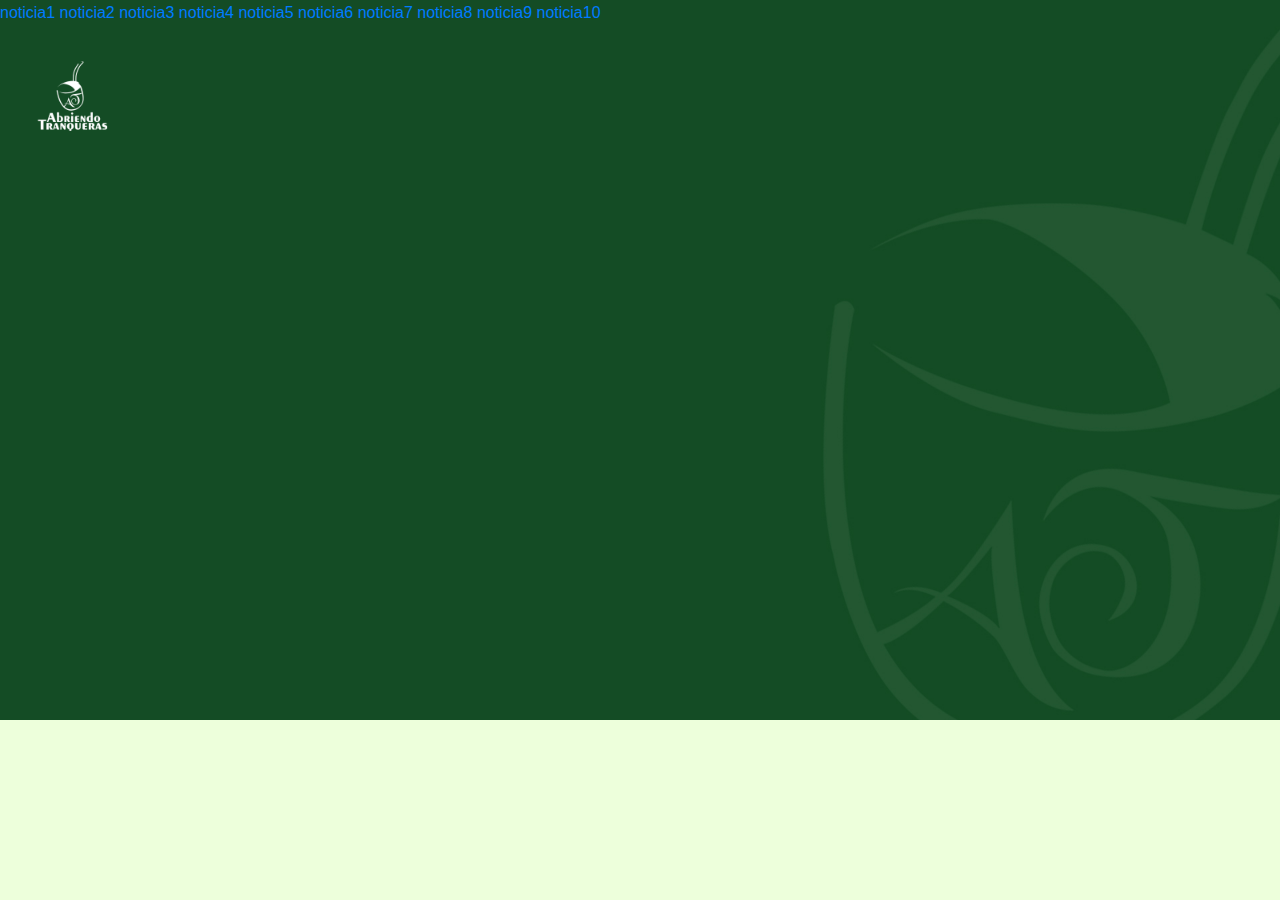
==== index.html @ a8439bf7 "act index" ====
<!DOCTYPE html>
<html lang="es">
  <head>
    <meta charset="UTF-8" />
    <title>Noticias</title>
    <link rel="stylesheet" href="style.css" />
  </head>
  <body>
    <a href="noticia1.html" target="_blank">noticia1</a>
    <a href="noticia2.html" target="_blank">noticia2</a>
    <a href="noticia3.html" target="_blank">noticia3</a>
    <a href="noticia4.html" target="_blank">noticia4</a>
    <a href="noticia5.html" target="_blank">noticia5</a>
    <a href="noticia6.html" target="_blank">noticia6</a>
    <a href="noticia7.html" target="_blank">noticia7</a>
    <a href="noticia8.html" target="_blank">noticia8</a>
    <a href="noticia9.html" target="_blank">noticia9</a>
    <a href="noticia10.html" target="_blank">noticia10</a>
    <a href="main.html" class="logo-link">
      <img src="assets/imagenes/logocompleto.png" alt="Logo"
    /></a>
  </body>
</html>
---- style.css ----
/* Reset de estilos para eliminar márgenes y rellenos predeterminados */
body,
h1,
h2,
p,
ul {
  margin: 0;
  padding: 0;
}

body {
  font-family: "Arial", sans-serif;
  line-height: 1.6;
  background-color: #edffdb; /* Color de fondo */
  color: #333; /* Color principal del texto */
}

.container {
  max-width: 800px;
  margin: 0 auto;
  padding: 20px;
  background-color: #fff; /* Color del contenedor */
  border-radius: 8px;
  box-shadow: 0 4px 6px rgba(0, 0, 0, 0.1); /* Sombra suave */
}

h1 {
  font-size: 2.5em; /* Tamaño del título principal */
  color: #144c24; /* Color principal */
  margin-bottom: 10px;
}

h2 {
  font-size: 1.8em; /* Tamaño del título secundario */
  color: #144c24; /* Color principal */
  margin-bottom: 10px;
}

p {
  margin-bottom: 15px;
  line-height: 1.5;
}

strong {
  font-weight: bold;
}

ul {
  list-style: none;
}

a {
  color: #007bff; /* Color del enlace */
  text-decoration: none;
  transition: color 0.3s ease; /* Transición suave del color */
}

a:hover {
  color: #144c24; /* Color principal */
}

body {
  background-image: url("assets/imagenes/fondo.jpg"); /* Ruta de la imagen */
  background-size: cover; /* Ajusta la imagen al tamaño completo del body */
  /* Otros estilos opcionales */
  margin: 0; /* Elimina el margen predeterminado del body */
  padding: 0; /* Elimina el padding predeterminado del body */
  font-family: Arial, sans-serif; /* Cambia la fuente predeterminada */
  background-size: 100%;
  background-repeat: no-repeat;
  background-attachment: fixed;
}

.container {
  max-width: 800px;
  margin: 0 auto;
  padding: 20px;
  background-color: #fff;
  border-radius: 8px;
  box-shadow: 0 4px 6px rgba(0, 0, 0, 0.1);
  text-align: center; /* Centrar todo el contenido */
}

.container h2 {
  color: #144c24;
  margin-bottom: 10px;
}

.container p {
  margin-bottom: 15px;
  text-align: justify; /* Justificar el texto */
}

.container strong {
  font-weight: bold;
}

.container ul {
  list-style: none;
  text-align: left; /* Alinear la lista */
}

.container a {
  color: #007bff;
  text-decoration: none;
  transition: color 0.3s ease;
}

.container a:hover {
  color: #144c24;
}

body {
  font-family: Arial, sans-serif;
  line-height: 1.6;
  margin: 0;
  padding: 20px;
  background-color: #edffdb;
  color: #333;
}

.news-container {
  max-width: 800px;
  margin: 0 auto;
  background-color: #fff;
  border-radius: 8px;
  box-shadow: 0 4px 6px rgba(0, 0, 0, 0.1);
  padding: 20px;
  text-align: left; /* Centrar todo el contenido */
}

.news-container h2 {
  color: #144c24;
  margin-bottom: 10px;
}

.news-container p {
  margin-bottom: 15px;
  text-align: justify;
}

.news-container strong {
  font-weight: bold;
}

.news-container ul {
  list-style: none;
}

.news-container a {
  color: #007bff;
  text-decoration: none;
  transition: color 0.3s ease;
}

.news-container a:hover {
  color: #144c24;
}

.multimedia {
  display: block; /* Para que el video se comporte como un bloque */
  margin: 0 auto; /* Centrar horizontalmente */
  max-width: 100%; /* Ancho máximo del video */
  margin-bottom: 20px;
}

/* Estilos para el carrusel fijo */
body {
  margin: 0;
  padding: 0;
  font-family: Arial, sans-serif;
  /* Otros estilos para el contenido */
}

.content {
  padding: 20px;
  /* Otros estilos para el contenido */
}

/* Estilos para el enlace del logo */
.logo-link {
  display: block; /* Convierte el enlace en un elemento de bloque */
  width: 100px; /* Ajusta el ancho del logo según tus necesidades */
  height: 100px; /* Ajusta la altura del logo según tus necesidades */
  margin: 20px; /* Agrega márgenes según sea necesario */
  /* Otros estilos opcionales */
}

/* Estilos para la imagen del logo */
.logo-link img {
  width: 100%; /* Ajusta la imagen al tamaño del contenedor */
  height: 100%; /* Ajusta la imagen al tamaño del contenedor */
  border-radius: 50%; /* Da un efecto redondeado al logo si es necesario */
  /* Otros estilos opcionales */
  background-attachment: fixed;
}

.logo-fixed {
  position: fixed; /* Fija el logo en la ventana del navegador */
  top: 20px; /* Ajusta la posición vertical desde arriba */
  right: 20px; /* Ajusta la posición horizontal desde el lado derecho */
  z-index: 999; /* Asegura que esté encima del contenido */
  /* Otros estilos opcionales */
}

/* Estilos para la imagen del logo */
.logo-fixed img {
  width: 150px; /* Ajusta el ancho del logo según tus necesidades */
  height: auto; /* Mantiene la proporción de la imagen */
  border-radius: 50%; /* Da un efecto redondeado si es necesario */
  /* Otros estilos opcionales */
}
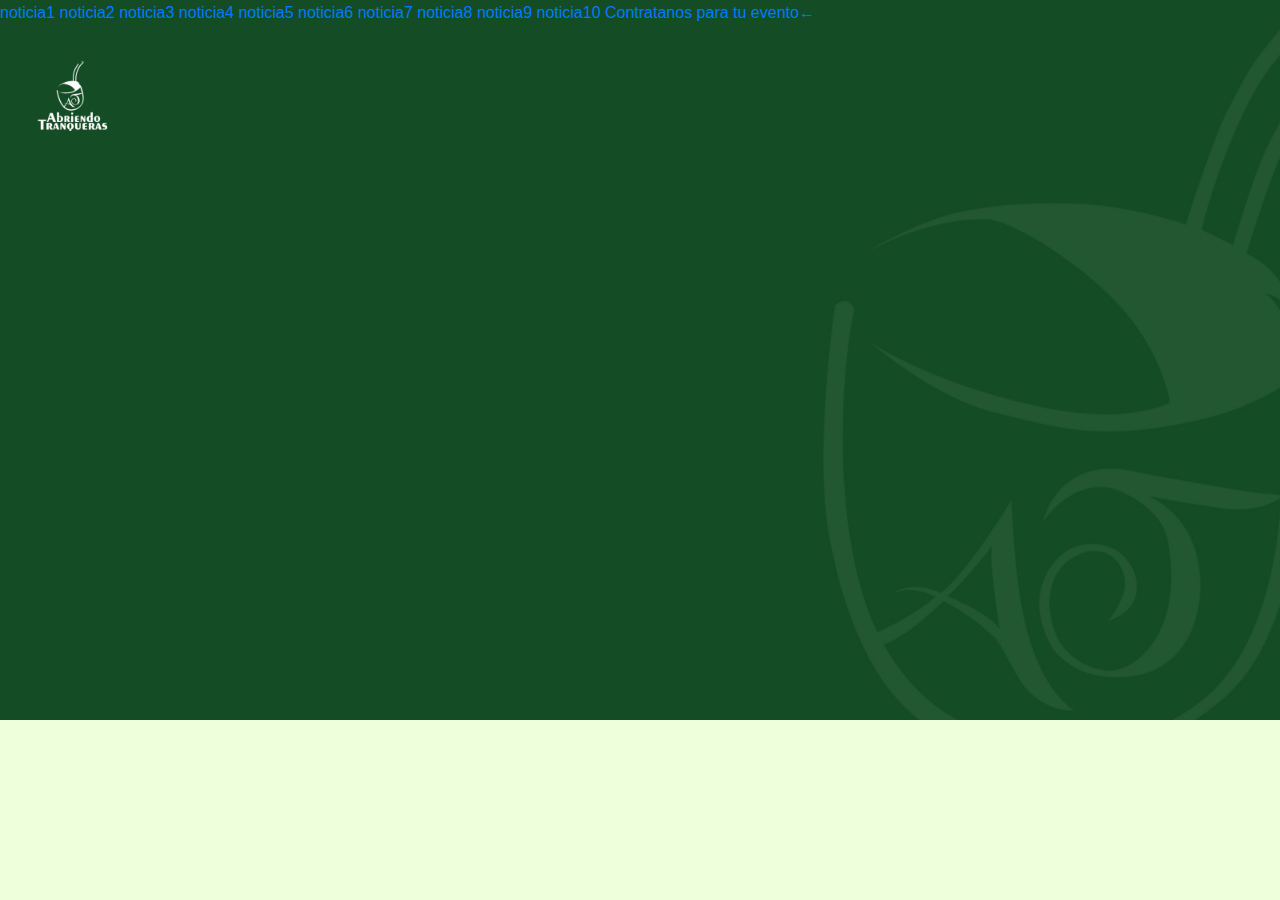
==== commit e7d1519e: "act css e index" ====
--- a/index.html
+++ b/index.html
@@ -16,6 +16,7 @@
     <a href="noticia8.html" target="_blank">noticia8</a>
     <a href="noticia9.html" target="_blank">noticia9</a>
     <a href="noticia10.html" target="_blank">noticia10</a>
+    <a href="contratodeservicio.html">Contratanos para tu evento←</a>
     <a href="main.html" class="logo-link">
       <img src="assets/imagenes/logocompleto.png" alt="Logo"
     /></a>
--- a/style.css
+++ b/style.css
@@ -56,7 +56,7 @@
 }
 
 a:hover {
-  color: #144c24; /* Color principal */
+  color: whitesmoke; /* Color principal */
 }
 
 body {
@@ -210,3 +210,24 @@
   border-radius: 50%; /* Da un efecto redondeado si es necesario */
   /* Otros estilos opcionales */
 }
+
+.servicios{
+  max-width: 800px;
+  margin: 0 auto;
+  background-color: #fff;
+  border-radius: 8px;
+  box-shadow: 0 4px 6px rgba(0, 0, 0, 0.1);
+  padding: 20px;
+  text-align: left;
+  margin-bottom: 1%;
+}
+
+.formulario{
+  max-width: 800px;
+  margin: 0 auto;
+  background-color: #fff;
+  border-radius: 8px;
+  box-shadow: 0 4px 6px rgba(0, 0, 0, 0.1);
+  padding: 20px;
+  text-align: left;
+}
